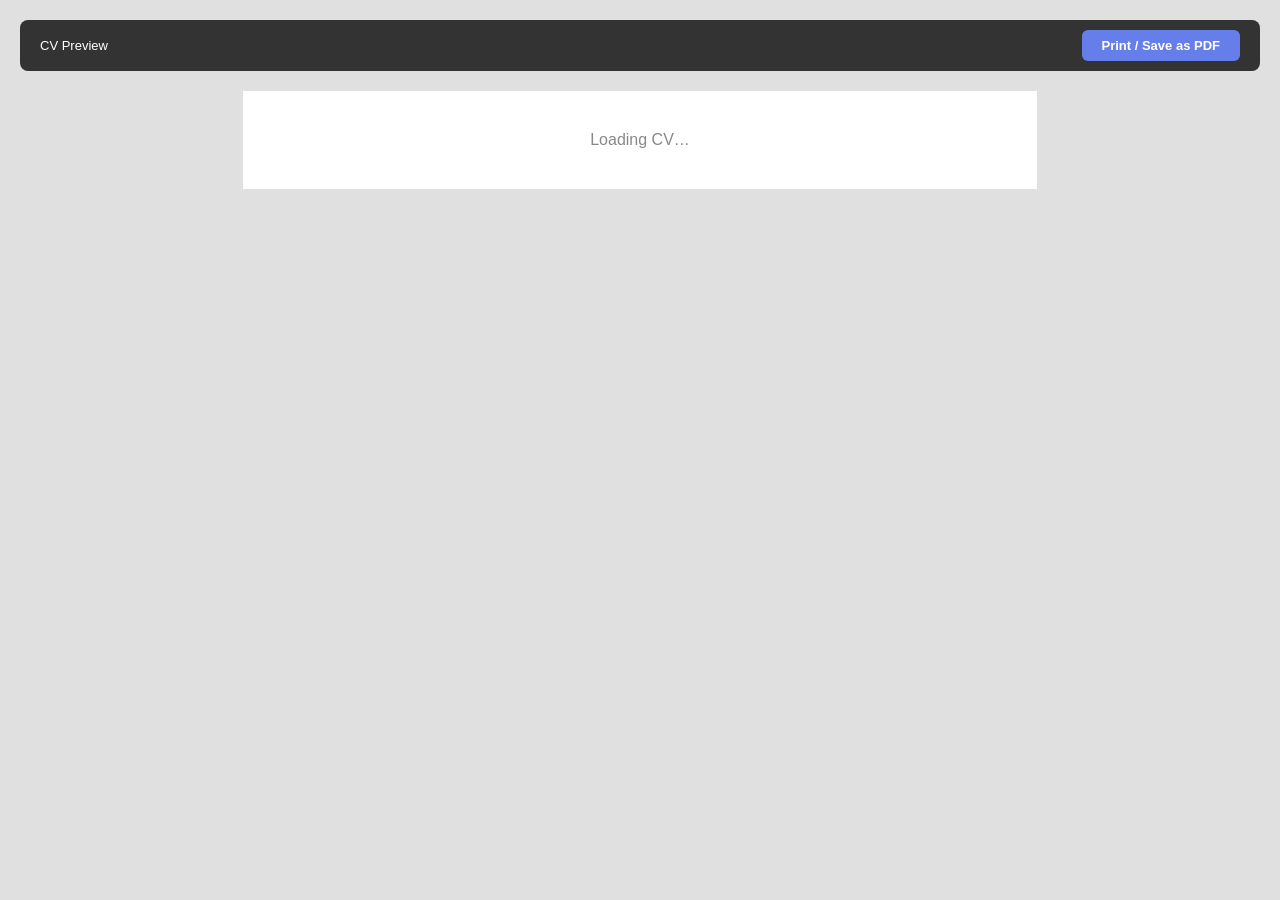
==== cv-preview/index.html @ e2660f33 "Initial commit — CV Tailor Chrome extension AI-powered CV tailoring extension with form auto-fill, c" ====
<!DOCTYPE html>
<html lang="en">
<head>
  <meta charset="UTF-8" />
  <title>CV Preview</title>
  <style>
    * { box-sizing: border-box; margin: 0; padding: 0; }

    body {
      background: #e0e0e0;
      padding: 20px;
      font-family: -apple-system, sans-serif;
    }

    .toolbar {
      background: #333;
      color: white;
      padding: 10px 20px;
      display: flex;
      align-items: center;
      justify-content: space-between;
      border-radius: 8px;
      margin-bottom: 20px;
    }
    .toolbar span { font-size: 13px; }
    .toolbar button {
      background: #667eea;
      color: white;
      border: none;
      border-radius: 6px;
      padding: 8px 20px;
      font-size: 13px;
      font-weight: 600;
      cursor: pointer;
    }
    .toolbar button:hover { background: #764ba2; }

    /* ─── SHARED PAGE ─────────────────────────────────── */
    .page {
      background: white;
      width: 210mm;
      min-height: 297mm;
      margin: 0 auto 24px;
      box-shadow: 0 4px 20px rgba(0,0,0,0.15);
    }

    /* ─── OPTIMIZE TEMPLATE ───────────────────────────── */
    .opt-page {
      padding: 18mm 18mm 20mm;
      font-family: 'Georgia', 'Times New Roman', serif;
      font-size: 10.5pt;
      color: #111;
      line-height: 1.45;
    }

    .opt-header { text-align: center; margin-bottom: 4px; }
    .opt-name { font-size: 22pt; font-weight: 700; }
    .opt-title { font-size: 11pt; margin-top: 2px; }
    .opt-contact { font-size: 9.5pt; margin-top: 3px; color: #333; }
    .opt-rule { border: none; border-top: 2px solid #111; margin: 10px 0 14px; }
    .opt-rule-thin { border: none; border-top: 1px solid #ccc; margin: 10px 0; }

    .opt-section-title {
      font-size: 10.5pt;
      font-weight: 700;
      text-align: center;
      text-transform: uppercase;
      letter-spacing: 1px;
      margin-bottom: 10px;
    }

    .opt-summary p { margin-bottom: 8px; text-align: justify; }

    .opt-skills-table { width: 100%; border-collapse: collapse; margin-bottom: 4px; }
    .opt-skills-table td { vertical-align: top; padding: 1px 0; font-size: 10pt; }
    .opt-skills-cat { font-style: italic; font-weight: 700; white-space: nowrap; padding-right: 8px; }

    .opt-job { margin-bottom: 14px; }
    .opt-job-header {
      display: flex;
      justify-content: space-between;
      align-items: baseline;
      margin-bottom: 2px;
    }
    .opt-job-role { font-weight: 700; font-size: 10.5pt; }
    .opt-job-period { font-size: 9.5pt; font-weight: 400; margin-left: 6px; color: #333; }
    .opt-job-company { font-size: 10.5pt; }
    .opt-job-desc { font-style: italic; margin: 3px 0 5px; font-size: 10pt; text-align: justify; }
    .opt-bullets { list-style: none; padding: 0; margin-bottom: 6px; }
    .opt-bullets li { padding-left: 14px; position: relative; margin-bottom: 2px; font-size: 10pt; }
    .opt-bullets li::before { content: '▪'; position: absolute; left: 0; font-size: 9pt; }
    .opt-achievements-label { font-style: italic; font-size: 9.5pt; margin: 4px 0 3px; }

    .opt-edu-entry { text-align: center; margin-bottom: 8px; }
    .opt-edu-degree { font-weight: 700; }
    .opt-edu-inst { font-size: 10pt; }

    .opt-langs { text-align: center; font-size: 10pt; }

    .opt-footer {
      text-align: right;
      font-size: 8pt;
      color: #aaa;
      margin-top: 16px;
      font-style: italic;
    }

    /* ─── SCRATCH TEMPLATE ────────────────────────────── */
    .scr-page {
      padding: 14mm 14mm 14mm;
      font-family: 'Helvetica Neue', Arial, sans-serif;
      font-size: 10pt;
      color: #222;
      display: grid;
      grid-template-rows: auto 1fr;
    }

    .scr-header {
      display: grid;
      grid-template-columns: 1fr auto;
      align-items: start;
      margin-bottom: 18px;
    }
    .scr-name { font-size: 34pt; font-weight: 800; line-height: 1.1; color: #111; }
    .scr-contact { font-size: 9.5pt; text-align: right; line-height: 1.7; }
    .scr-contact strong { display: block; }

    .scr-body { display: grid; grid-template-columns: 1fr 180px; gap: 24px; }
    .scr-left { }
    .scr-right { }

    .scr-section-title {
      font-size: 9pt;
      font-weight: 700;
      text-transform: uppercase;
      letter-spacing: 1.2px;
      color: #1a6fbf;
      margin-bottom: 8px;
      margin-top: 16px;
    }
    .scr-section-title:first-child { margin-top: 0; }

    .scr-job { margin-bottom: 12px; }
    .scr-job-role { font-weight: 700; font-size: 10.5pt; }
    .scr-job-period { font-size: 8.5pt; color: #777; text-transform: uppercase; letter-spacing: 0.5px; margin: 1px 0 4px; }
    .scr-job-desc { font-size: 9.5pt; line-height: 1.5; color: #333; }

    .scr-edu-entry { margin-bottom: 6px; }
    .scr-edu-degree { font-weight: 700; }
    .scr-edu-inst { font-size: 9pt; color: #555; }

    .scr-practical li {
      font-weight: 700;
      font-size: 10pt;
      margin-bottom: 4px;
      list-style: none;
    }

    .scr-skill { margin-bottom: 5px; font-size: 9.5pt; }

    .scr-lang { margin-bottom: 8px; }
    .scr-lang-name { font-weight: 700; font-size: 10pt; }
    .scr-lang-level { font-size: 9pt; color: #444; }
    .scr-lang-note { font-size: 8.5pt; color: #666; font-style: italic; margin-top: 1px; }

    /* ─── PRINT ───────────────────────────────────────── */
    @media print {
      body { background: white; padding: 0; }
      .toolbar { display: none; }
      .page { box-shadow: none; margin: 0; width: 100%; }
      .opt-page, .scr-page { padding: 12mm 14mm; }
    }
  </style>
</head>
<body>
  <div class="toolbar">
    <span id="toolbarTitle">CV Preview</span>
    <button onclick="window.print()">Print / Save as PDF</button>
  </div>

  <div id="cvContainer">
    <p style="font-family:sans-serif;color:#888;text-align:center;padding:40px;background:white;width:210mm;margin:0 auto">
      Loading CV…
    </p>
  </div>

  <script src="index.js"></script>
</body>
</html>
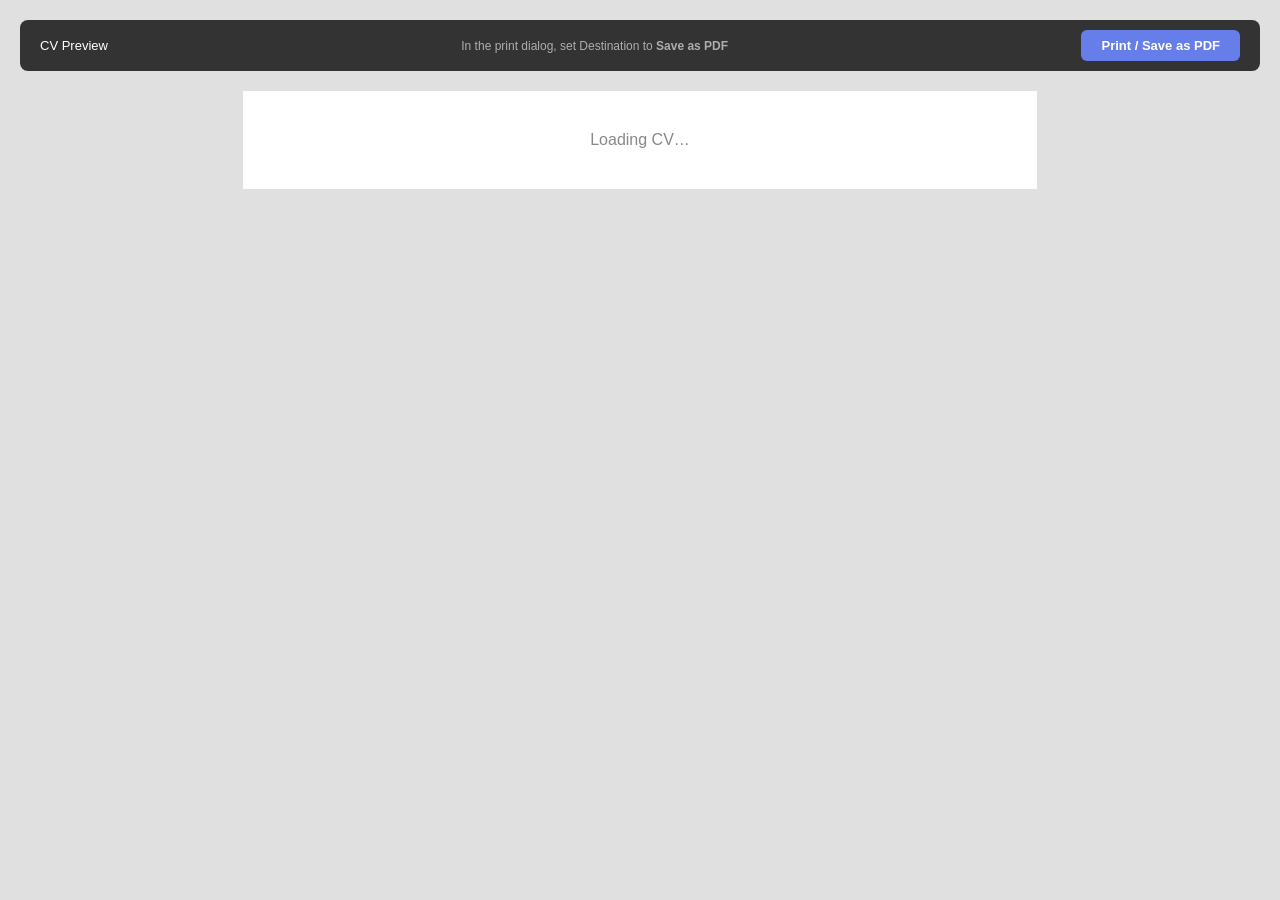
==== commit 37ecd12e: "fix(print): bypass MV3 window.print() CSP restriction MV3 blocks inline event handlers and window.pr" ====
--- a/cv-preview/index.html
+++ b/cv-preview/index.html
@@ -97,85 +97,29 @@
 
     .opt-langs { text-align: center; font-size: 10pt; }
 
-    .opt-footer {
-      text-align: right;
-      font-size: 8pt;
-      color: #aaa;
-      margin-top: 16px;
-      font-style: italic;
+    .opt-skills-flat { margin-bottom: 10px; display: flex; flex-wrap: wrap; gap: 5px; }
+    .opt-skill-chip {
+      background: #f0f0f0;
+      border: 1px solid #ccc;
+      border-radius: 3px;
+      padding: 2px 8px;
+      font-size: 9.5pt;
     }
-
-    /* ─── SCRATCH TEMPLATE ────────────────────────────── */
-    .scr-page {
-      padding: 14mm 14mm 14mm;
-      font-family: 'Helvetica Neue', Arial, sans-serif;
-      font-size: 10pt;
-      color: #222;
-      display: grid;
-      grid-template-rows: auto 1fr;
-    }
-
-    .scr-header {
-      display: grid;
-      grid-template-columns: 1fr auto;
-      align-items: start;
-      margin-bottom: 18px;
-    }
-    .scr-name { font-size: 34pt; font-weight: 800; line-height: 1.1; color: #111; }
-    .scr-contact { font-size: 9.5pt; text-align: right; line-height: 1.7; }
-    .scr-contact strong { display: block; }
-
-    .scr-body { display: grid; grid-template-columns: 1fr 180px; gap: 24px; }
-    .scr-left { }
-    .scr-right { }
-
-    .scr-section-title {
-      font-size: 9pt;
-      font-weight: 700;
-      text-transform: uppercase;
-      letter-spacing: 1.2px;
-      color: #1a6fbf;
-      margin-bottom: 8px;
-      margin-top: 16px;
-    }
-    .scr-section-title:first-child { margin-top: 0; }
-
-    .scr-job { margin-bottom: 12px; }
-    .scr-job-role { font-weight: 700; font-size: 10.5pt; }
-    .scr-job-period { font-size: 8.5pt; color: #777; text-transform: uppercase; letter-spacing: 0.5px; margin: 1px 0 4px; }
-    .scr-job-desc { font-size: 9.5pt; line-height: 1.5; color: #333; }
-
-    .scr-edu-entry { margin-bottom: 6px; }
-    .scr-edu-degree { font-weight: 700; }
-    .scr-edu-inst { font-size: 9pt; color: #555; }
-
-    .scr-practical li {
-      font-weight: 700;
-      font-size: 10pt;
-      margin-bottom: 4px;
-      list-style: none;
-    }
-
-    .scr-skill { margin-bottom: 5px; font-size: 9.5pt; }
-
-    .scr-lang { margin-bottom: 8px; }
-    .scr-lang-name { font-weight: 700; font-size: 10pt; }
-    .scr-lang-level { font-size: 9pt; color: #444; }
-    .scr-lang-note { font-size: 8.5pt; color: #666; font-style: italic; margin-top: 1px; }
 
     /* ─── PRINT ───────────────────────────────────────── */
     @media print {
       body { background: white; padding: 0; }
       .toolbar { display: none; }
       .page { box-shadow: none; margin: 0; width: 100%; }
-      .opt-page, .scr-page { padding: 12mm 14mm; }
+      .opt-page { padding: 12mm 14mm; }
     }
   </style>
 </head>
 <body>
   <div class="toolbar">
     <span id="toolbarTitle">CV Preview</span>
-    <button onclick="window.print()">Print / Save as PDF</button>
+    <span style="font-size:12px;opacity:0.6">In the print dialog, set Destination to <strong>Save as PDF</strong></span>
+    <button id="printBtn">Print / Save as PDF</button>
   </div>
 
   <div id="cvContainer">
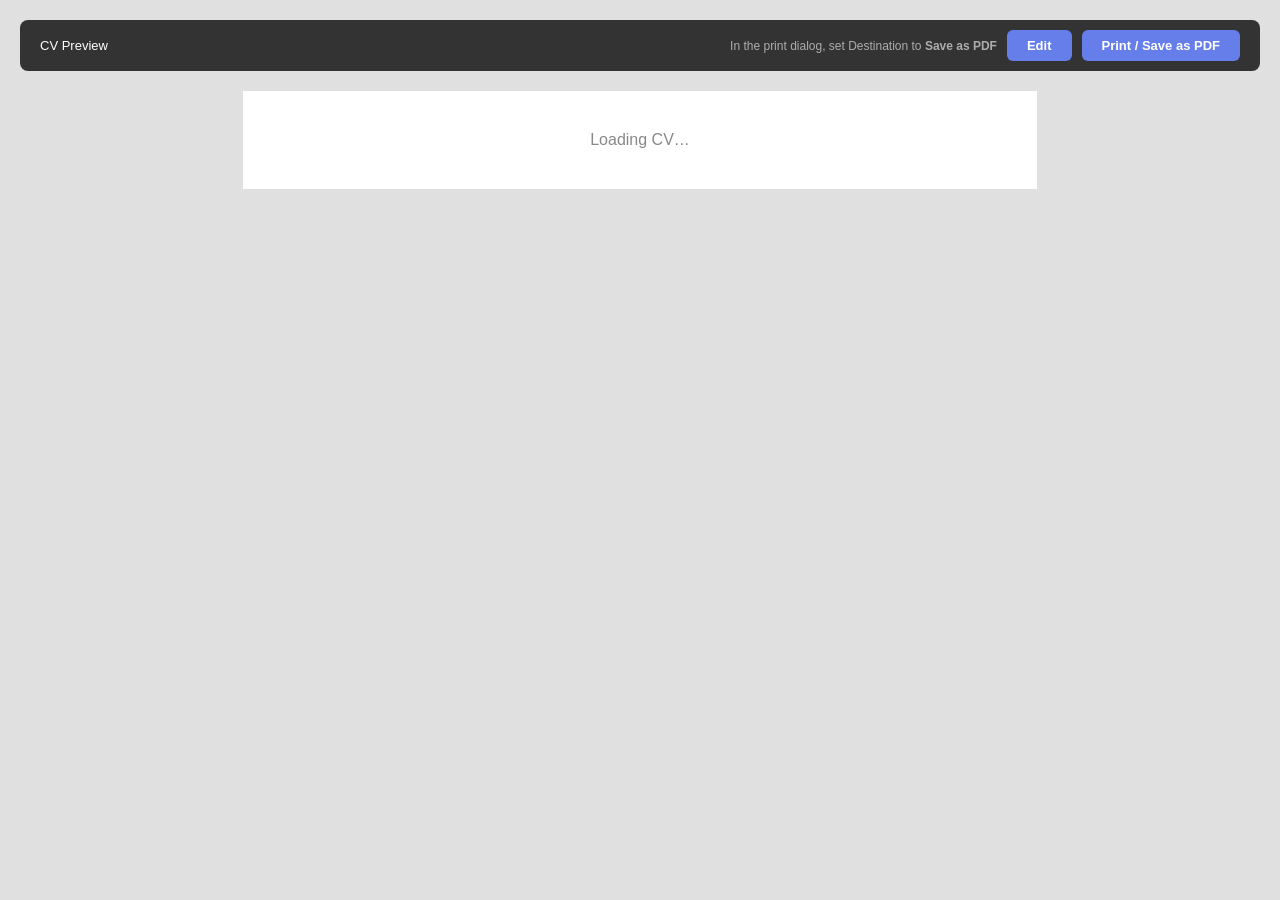
==== commit 9c4bb5b2: "feat(preview): add inline editing and named PDF export Add Edit button to CV and cover letter previe" ====
--- a/cv-preview/index.html
+++ b/cv-preview/index.html
@@ -106,6 +106,14 @@
       font-size: 9.5pt;
     }
 
+    /* ─── EDIT MODE ──────────────────────────────────── */
+    #cvContainer.editing .opt-page {
+      outline: 2px dashed #667eea;
+      outline-offset: -2px;
+      cursor: text;
+    }
+    #editBtn.active { background: #48bb78; }
+
     /* ─── PRINT ───────────────────────────────────────── */
     @media print {
       body { background: white; padding: 0; }
@@ -118,8 +126,11 @@
 <body>
   <div class="toolbar">
     <span id="toolbarTitle">CV Preview</span>
-    <span style="font-size:12px;opacity:0.6">In the print dialog, set Destination to <strong>Save as PDF</strong></span>
-    <button id="printBtn">Print / Save as PDF</button>
+    <div style="display:flex;align-items:center;gap:10px">
+      <span style="font-size:12px;opacity:0.6">In the print dialog, set Destination to <strong>Save as PDF</strong></span>
+      <button id="editBtn">Edit</button>
+      <button id="printBtn">Print / Save as PDF</button>
+    </div>
   </div>
 
   <div id="cvContainer">
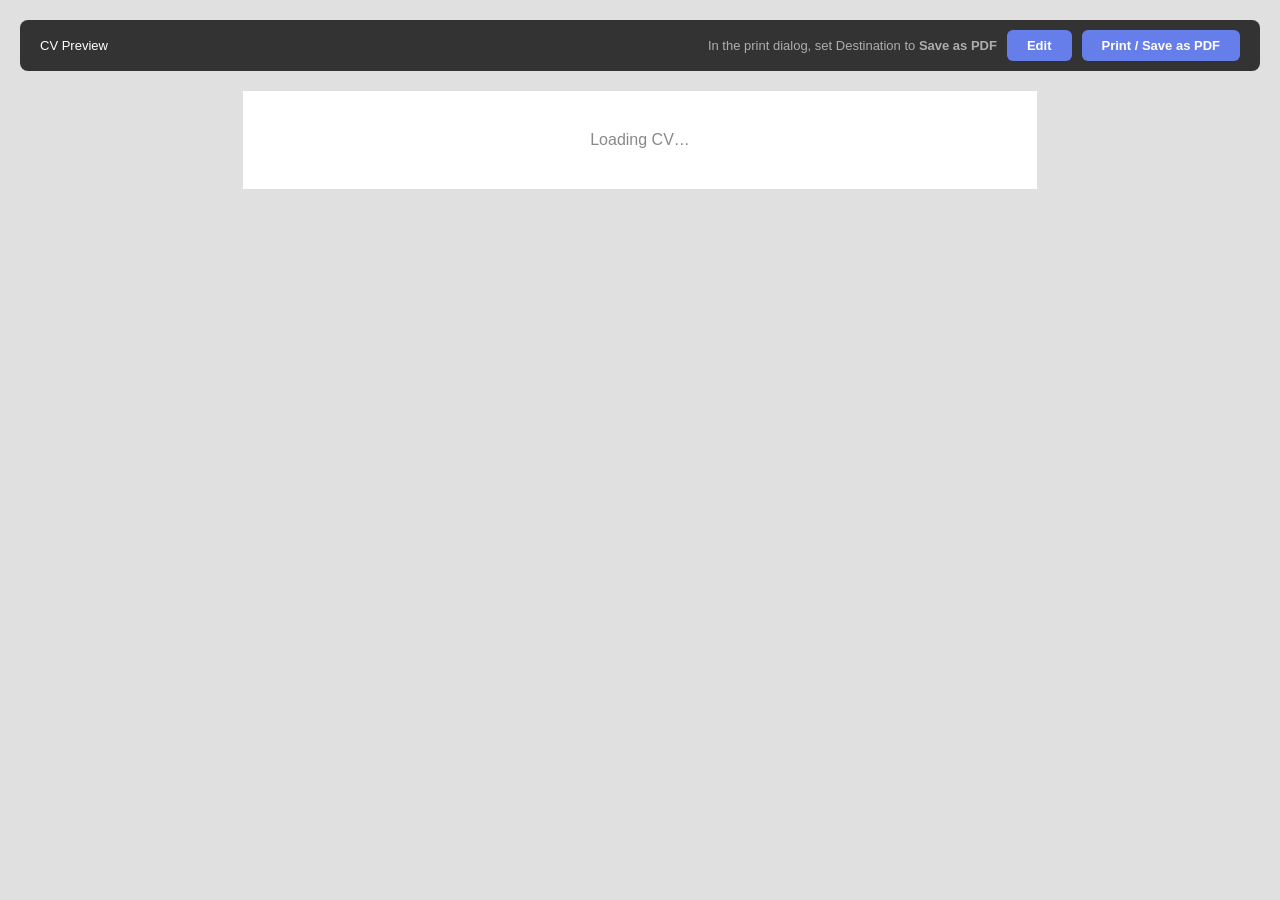
==== commit 9699735a: "refactor(cv-preview): migrate to ES modules and shared print flow - Link external CSS files in both " ====
--- a/cv-preview/index.html
+++ b/cv-preview/index.html
@@ -3,142 +3,18 @@
 <head>
   <meta charset="UTF-8" />
   <title>CV Preview</title>
-  <style>
-    * { box-sizing: border-box; margin: 0; padding: 0; }
-
-    body {
-      background: #e0e0e0;
-      padding: 20px;
-      font-family: -apple-system, sans-serif;
-    }
-
-    .toolbar {
-      background: #333;
-      color: white;
-      padding: 10px 20px;
-      display: flex;
-      align-items: center;
-      justify-content: space-between;
-      border-radius: 8px;
-      margin-bottom: 20px;
-    }
-    .toolbar span { font-size: 13px; }
-    .toolbar button {
-      background: #667eea;
-      color: white;
-      border: none;
-      border-radius: 6px;
-      padding: 8px 20px;
-      font-size: 13px;
-      font-weight: 600;
-      cursor: pointer;
-    }
-    .toolbar button:hover { background: #764ba2; }
-
-    /* ─── SHARED PAGE ─────────────────────────────────── */
-    .page {
-      background: white;
-      width: 210mm;
-      min-height: 297mm;
-      margin: 0 auto 24px;
-      box-shadow: 0 4px 20px rgba(0,0,0,0.15);
-    }
-
-    /* ─── OPTIMIZE TEMPLATE ───────────────────────────── */
-    .opt-page {
-      padding: 18mm 18mm 20mm;
-      font-family: 'Georgia', 'Times New Roman', serif;
-      font-size: 10.5pt;
-      color: #111;
-      line-height: 1.45;
-    }
-
-    .opt-header { text-align: center; margin-bottom: 4px; }
-    .opt-name { font-size: 22pt; font-weight: 700; }
-    .opt-title { font-size: 11pt; margin-top: 2px; }
-    .opt-contact { font-size: 9.5pt; margin-top: 3px; color: #333; }
-    .opt-rule { border: none; border-top: 2px solid #111; margin: 10px 0 14px; }
-    .opt-rule-thin { border: none; border-top: 1px solid #ccc; margin: 10px 0; }
-
-    .opt-section-title {
-      font-size: 10.5pt;
-      font-weight: 700;
-      text-align: center;
-      text-transform: uppercase;
-      letter-spacing: 1px;
-      margin-bottom: 10px;
-    }
-
-    .opt-summary p { margin-bottom: 8px; text-align: justify; }
-
-    .opt-skills-table { width: 100%; border-collapse: collapse; margin-bottom: 4px; }
-    .opt-skills-table td { vertical-align: top; padding: 1px 0; font-size: 10pt; }
-    .opt-skills-cat { font-style: italic; font-weight: 700; white-space: nowrap; padding-right: 8px; }
-
-    .opt-job { margin-bottom: 14px; }
-    .opt-job-header {
-      display: flex;
-      justify-content: space-between;
-      align-items: baseline;
-      margin-bottom: 2px;
-    }
-    .opt-job-role { font-weight: 700; font-size: 10.5pt; }
-    .opt-job-period { font-size: 9.5pt; font-weight: 400; margin-left: 6px; color: #333; }
-    .opt-job-company { font-size: 10.5pt; }
-    .opt-job-desc { font-style: italic; margin: 3px 0 5px; font-size: 10pt; text-align: justify; }
-    .opt-bullets { list-style: none; padding: 0; margin-bottom: 6px; }
-    .opt-bullets li { padding-left: 14px; position: relative; margin-bottom: 2px; font-size: 10pt; }
-    .opt-bullets li::before { content: '▪'; position: absolute; left: 0; font-size: 9pt; }
-    .opt-achievements-label { font-style: italic; font-size: 9.5pt; margin: 4px 0 3px; }
-
-    .opt-edu-entry { text-align: center; margin-bottom: 8px; }
-    .opt-edu-degree { font-weight: 700; }
-    .opt-edu-inst { font-size: 10pt; }
-
-    .opt-langs { text-align: center; font-size: 10pt; }
-
-    .opt-skills-flat { margin-bottom: 10px; display: flex; flex-wrap: wrap; gap: 5px; }
-    .opt-skill-chip {
-      background: #f0f0f0;
-      border: 1px solid #ccc;
-      border-radius: 3px;
-      padding: 2px 8px;
-      font-size: 9.5pt;
-    }
-
-    /* ─── EDIT MODE ──────────────────────────────────── */
-    #cvContainer.editing .opt-page {
-      outline: 2px dashed #667eea;
-      outline-offset: -2px;
-      cursor: text;
-    }
-    #editBtn.active { background: #48bb78; }
-
-    /* ─── PRINT ───────────────────────────────────────── */
-    @media print {
-      body { background: white; padding: 0; }
-      .toolbar { display: none; }
-      .page { box-shadow: none; margin: 0; width: 100%; }
-      .opt-page { padding: 12mm 14mm; }
-    }
-  </style>
+    <link rel="stylesheet" href="../styles/tokens.css" />
+    <link rel="stylesheet" href="../styles/base.css" />
+    <link rel="stylesheet" href="./_shared.css" />
+    <link rel="stylesheet" href="./cv.css" />
 </head>
 <body>
-  <div class="toolbar">
-    <span id="toolbarTitle">CV Preview</span>
-    <div style="display:flex;align-items:center;gap:10px">
-      <span style="font-size:12px;opacity:0.6">In the print dialog, set Destination to <strong>Save as PDF</strong></span>
-      <button id="editBtn">Edit</button>
-      <button id="printBtn">Print / Save as PDF</button>
-    </div>
-  </div>
-
   <div id="cvContainer">
     <p style="font-family:sans-serif;color:#888;text-align:center;padding:40px;background:white;width:210mm;margin:0 auto">
       Loading CV…
     </p>
   </div>
 
-  <script src="index.js"></script>
+  <script type="module" src="index.js"></script>
 </body>
 </html>
--- a/styles/tokens.css
+++ b/styles/tokens.css
@@ -0,0 +1,19 @@
+:root {
+  --gradient-primary: linear-gradient(135deg, #667eea, #764ba2);
+  --color-primary: #667eea;
+  --color-primary-dark: #764ba2;
+  --color-primary-text: #5b21b6;
+  --color-primary-soft: #f0f2ff;
+  --color-primary-border: #c4b5fd;
+
+  --color-text: #1a1a2e;
+  --color-text-muted: #888;
+  --color-text-faint: #999;
+  --color-bg: #f8f9ff;
+  --color-surface: #ffffff;
+  --color-border: #e8eaf0;
+  --color-border-soft: #d0d3e0;
+
+  --color-error: #e53e3e;
+  --color-success: #38a169;
+}
--- a/styles/base.css
+++ b/styles/base.css
@@ -0,0 +1 @@
+* { box-sizing: border-box; margin: 0; padding: 0; }
--- a/cv-preview/_shared.css
+++ b/cv-preview/_shared.css
@@ -0,0 +1,38 @@
+body {
+  background: #e0e0e0;
+  padding: 20px;
+  font-family: -apple-system, sans-serif;
+}
+
+.toolbar {
+  background: #333;
+  color: white;
+  padding: 10px 20px;
+  display: flex;
+  align-items: center;
+  justify-content: space-between;
+  border-radius: 8px;
+  margin-bottom: 20px;
+}
+.toolbar span { font-size: 13px; }
+.toolbar-actions { display: flex; align-items: center; gap: 10px; }
+.toolbar-hint { font-size: 12px; opacity: 0.6; }
+.toolbar button {
+  background: var(--color-primary);
+  color: white;
+  border: none;
+  border-radius: 6px;
+  padding: 8px 20px;
+  font-size: 13px;
+  font-weight: 600;
+  cursor: pointer;
+}
+.toolbar button:hover { background: var(--color-primary-dark); }
+
+#editBtn.active { background: #48bb78; }
+
+@media print {
+  body { background: white; padding: 0; }
+  .toolbar { display: none; }
+  .page { box-shadow: none; margin: 0; width: 100%; }
+}
--- a/cv-preview/cv.css
+++ b/cv-preview/cv.css
@@ -0,0 +1,78 @@
+.page {
+  background: white;
+  width: 210mm;
+  min-height: 297mm;
+  margin: 0 auto 24px;
+  box-shadow: 0 4px 20px rgba(0,0,0,0.15);
+}
+
+.opt-page {
+  padding: 18mm 18mm 20mm;
+  font-family: 'Georgia', 'Times New Roman', serif;
+  font-size: 10.5pt;
+  color: #111;
+  line-height: 1.45;
+}
+
+.opt-header { text-align: center; margin-bottom: 4px; }
+.opt-name { font-size: 22pt; font-weight: 700; }
+.opt-title { font-size: 11pt; margin-top: 2px; }
+.opt-contact { font-size: 9.5pt; margin-top: 3px; color: #333; }
+.opt-rule { border: none; border-top: 2px solid #111; margin: 10px 0 14px; }
+.opt-rule-thin { border: none; border-top: 1px solid #ccc; margin: 10px 0; }
+
+.opt-section-title {
+  font-size: 10.5pt;
+  font-weight: 700;
+  text-align: center;
+  text-transform: uppercase;
+  letter-spacing: 1px;
+  margin-bottom: 10px;
+}
+
+.opt-summary p { margin-bottom: 8px; text-align: justify; }
+
+.opt-skills-table { width: 100%; border-collapse: collapse; margin-bottom: 4px; }
+.opt-skills-table td { vertical-align: top; padding: 1px 0; font-size: 10pt; }
+.opt-skills-cat { font-style: italic; font-weight: 700; white-space: nowrap; padding-right: 8px; }
+
+.opt-job { margin-bottom: 14px; }
+.opt-job-header {
+  display: flex;
+  justify-content: space-between;
+  align-items: baseline;
+  margin-bottom: 2px;
+}
+.opt-job-role { font-weight: 700; font-size: 10.5pt; }
+.opt-job-period { font-size: 9.5pt; font-weight: 400; margin-left: 6px; color: #333; }
+.opt-job-company { font-size: 10.5pt; }
+.opt-job-desc { font-style: italic; margin: 3px 0 5px; font-size: 10pt; text-align: justify; }
+.opt-bullets { list-style: none; padding: 0; margin-bottom: 6px; }
+.opt-bullets li { padding-left: 14px; position: relative; margin-bottom: 2px; font-size: 10pt; }
+.opt-bullets li::before { content: '▪'; position: absolute; left: 0; font-size: 9pt; }
+.opt-achievements-label { font-style: italic; font-size: 9.5pt; margin: 4px 0 3px; }
+
+.opt-edu-entry { text-align: center; margin-bottom: 8px; }
+.opt-edu-degree { font-weight: 700; }
+.opt-edu-inst { font-size: 10pt; }
+
+.opt-langs { text-align: center; font-size: 10pt; }
+
+.opt-skills-flat { margin-bottom: 10px; display: flex; flex-wrap: wrap; gap: 5px; }
+.opt-skill-chip {
+  background: #f0f0f0;
+  border: 1px solid #ccc;
+  border-radius: 3px;
+  padding: 2px 8px;
+  font-size: 9.5pt;
+}
+
+#cvContainer.editing .opt-page {
+  outline: 2px dashed var(--color-primary);
+  outline-offset: -2px;
+  cursor: text;
+}
+
+@media print {
+  .opt-page { padding: 12mm 14mm; }
+}
